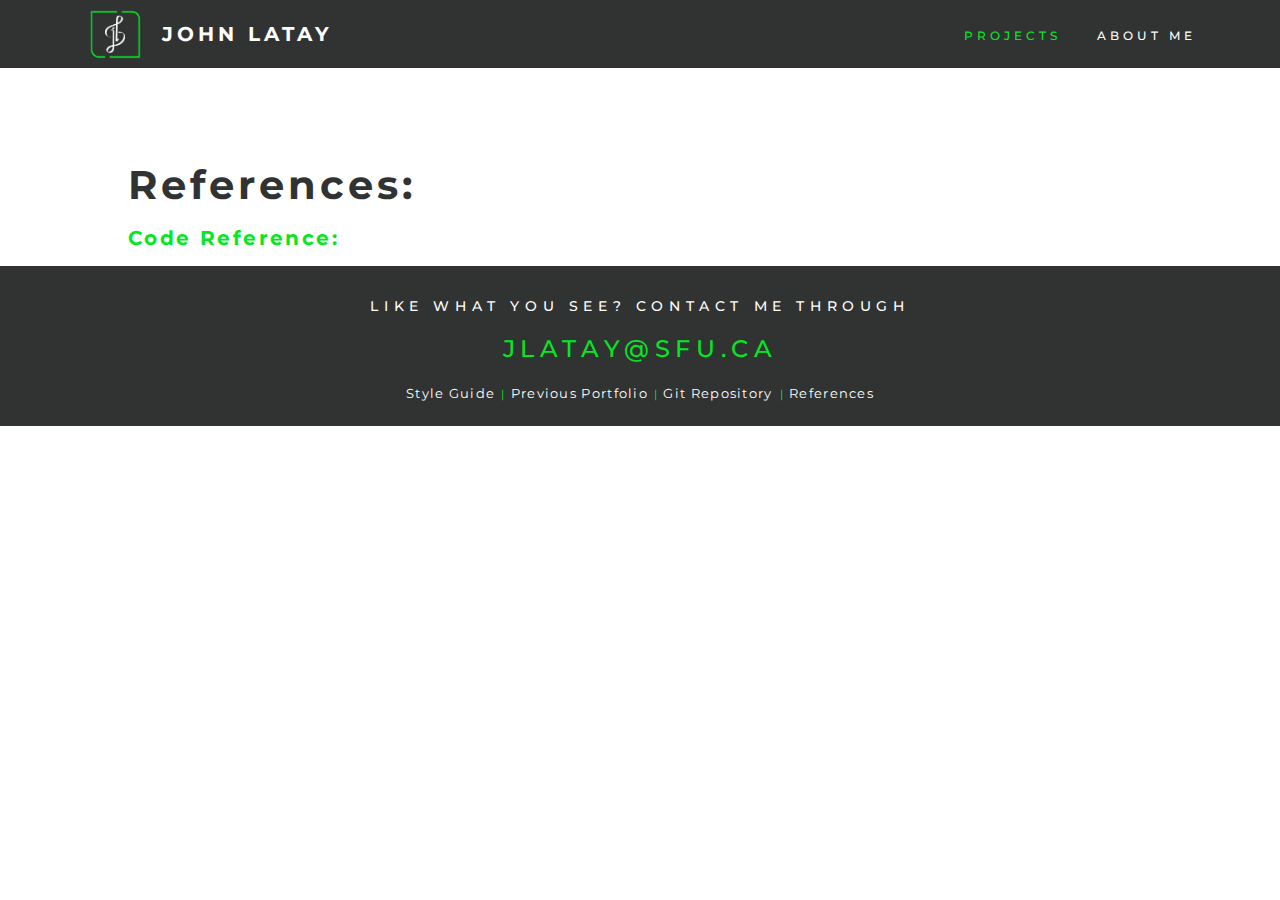
==== pub_html/references.html @ 7539ddc1 "fixed layouts for styleguide, made styling more consistent for index and styleguide pages" ====
<!DOCTYPE HTML>
<html lang="en">
<head>
  <meta charset="utf-8" />
  <meta name="viewport" content="width=device-width, initial-scale=1" />
  <link rel="stylesheet" href="css/normalize.css" type="text/css" />
    <link rel="stylesheet" href="css/flexbox.css" type="text/css" />
  <link rel="stylesheet" href="css/main.css" type="text/css" />
  <link rel="stylesheet" href="css/header.css" type="text/css" />
  <link rel="stylesheet" href="css/footer.css" type="text/css" />
  <link href="https://fonts.googleapis.com/css?family=Montserrat:300,500,500i,800,800i" rel="stylesheet">
  <title>John Latay | References</title>
  <link rel="shortcut icon" type="image/png" href="img/fav-icon.png"/>
</head>

<body>
  <!--HEADER-->
  <div class="header-style container">
  <header class="header-box">
    <nav class="main-navigation container">
      <div class="block logo">
        <div class="navigation-header">
          <a href="index.html">
            <img src="img/jl_logo_rgb.png" alt="John Latay's Logo"/>
          </a>
            <a href="index.html" class="active-header">
                <h2 class="main-header-name">John Latay</h2>
            </a>
        </div>
      </div>
      <div class="block navigation-right">
          <a href="index.html#section-projects" class="active-header">
            <h2 class="main-header-projects-2">Projects</h2>
          </a>
        <a href="index.html#section-about-me" class="active-header">
          <h2 class="main-header-about-me">About Me</h2>
        </a>
      </div>
    </nav>
  </header>
  </div>

  <div class="references-page-container">
    <h1 class="reference-title">References:</h1>
    <h2 class="code-title">
      Code Reference:
    </h2>
    <p>
      
    </p>
  </div>

<!--FOOTER SECTION  -->
<footer class="section-footer">
  <h3 class="section-footer-text">Like What You See? Contact Me Through</h3>
  <h2 class="section-footer-contact">jlatay@sfu.ca</h2>
  <div class="container width-70 footer-container">
    <div class="block" role="menu">
      <nav class="nav-footer">
            <a href="styleguide.html">Style Guide</a><span> | </span>
            <a href="https://www.john-latay.com" target="_blank">Previous Portfolio</a><span> | </span>
            <a href="https://github.com/jlatay/Portfolio_Project_03" target="_blank">Git Repository</a> <span> | </span>
            <a href="references.html">References</a>
      </nav>
    </div>
  </div>
</footer>
</body>

</html>
---- pub_html/css/flexbox.css ----
.container{
  display: -webkit-flex;
  display: -ms-flex;

  display: flex;

  -webkit-flex-wrap: wrap;
  -ms-flex-wrap: wrap;

  flex-wrap: wrap;
}

.container .block{
  box-sizing: border-box;
  flex: 1 1 auto;
}

.block {
  flex-grow: 1;
  flex-basis: 5em;
}

.featured-project {
  justify-content: flex-start;
}

.nav-button{
  text-align: center;
  margin-top: .25rem;
  margin-bottom: 2rem;
}
---- pub_html/css/main.css ----
html, body {
  height: 100%;
  padding: 0rem;
  margin: 0rem;
}

body {
  font-family: 'Montserrat', Verdana, sans-serif;
}

h1 {
  padding: 0rem;
  margin: 0rem;
}

h3 {
  margin-top: 0rem
}

div {
  display: block;
}

center-align {
  text-align: center;
  margin: auto;
}

figure {
  margin: 0 0 2em 0;
  width: 100%;
  text-align: center;
}

img {
  height: auto;
  margin-bottom: 1rem;
}

p {
  color: #ffffff;
  font-weight: 300;
  font-size: 15px;
  letter-spacing: 1px;
  line-height: 1.5rem;
}

.border-bottom {
  margin:-0.5em auto 2em;
  border-bottom: 2.5px solid #616666;
  width: 7rem;
}

.border-bottom-3 {
  margin:-0.5em auto 2em;
  border-bottom: 2.5px solid #04E824;
  width: 7rem;
}

/*Start of Landing Page*/
.landing-page {
  /*For opacity either call opacity: .75 or use rgb(value, value, value, alpha) convert hex into rgb coolors.co*/
  /* background: linear-gradient(to top left, #F4F8EA 0%, #04E824 100%); */
  position: relative;
  height: 100vh;
  /* putting linear gradient on top of image, also image file has to be referenced by going out of folder before going into img folder */
  background: linear-gradient(to top left,
    rgba(4,232,36,0.5),
    rgba(49,51,51,1)),
    url('../img/wireflows_333_latest.gif');
  background-clip: border-box;
  background-size: cover;
}

#section-index {
  color: #ffffff;
  padding-left: 6rem;
}

.index-main-title {
  font-size: 65px; /*font-size: 5vh; use if using flex, align, justify, and text-align*/
  font-weight: 500;
  letter-spacing: .75rem;
  padding-top: 15rem;
  padding-right: 5rem;
  margin: 0;
  text-transform: uppercase;
}

.index-main-title-2 {
  font-size: 65px; /*font-size: 5vh; use if using flex, align, justify, and text-align*/
  font-weight: 500;
  letter-spacing: .75rem;
  text-transform: uppercase;
}

.index-name {
  font-size: 60px;
  font-weight: 500;
  letter-spacing: .55rem;
  padding-right: 5rem;
  margin-bottom: 2rem;
  margin-top: 1.5rem;
  text-transform: uppercase;
}

.index-sub-title {
  font-size: 20px;
  font-weight: 300;
  font-style: italic;
  letter-spacing: .35rem;
  padding-right: 5rem;
  text-transform: uppercase;
}

.index-sub-title-2 {
  font-size: 20px;
  font-weight: 300;
  font-style: italic;
  letter-spacing: .35rem;
  text-transform: uppercase;
}
/*End of Landing Page  */

/*Start of Projects Page*/
.projects-page {
  background: #ffffff;
  position: relative;
}

.projects-section-container {
  width: 85%;
  margin: 0 auto;
}



#section-projects {
color: #04E824;
}

.section-projects-title-featured-work {
  text-align: center;
  font-size: 1rem;
  padding-top: 5rem;
  padding-bottom: .5rem;
  letter-spacing: .55rem;
}

.section-projects-title-about-me {
  text-align: center;
  font-size: 1rem;
  padding-top: 5rem;
  padding-bottom: .5rem;
  letter-spacing: .55rem;
}

/* sample code for style guide */
.section-projects-title-2 {
  font-size: 30px;
  letter-spacing: .55rem;
  text-transform: uppercase;
}

.featured-project {
  width: 45%;
  margin: 1rem 1.5rem;
}

.featured-project a img {
  width: 100%;
  height: auto;
}

.project-image img{
  width: 100%;
  background-color: #ffffff;
  transition: .3s ease-out;
}

.project-image img:hover, .project-image img:focus {
  opacity: .8;
  transition: .3s ease-in;
}

.project-header-title {
  font-size: 15px;
  font-weight: 500i;
  letter-spacing: 1.25px;
  color: #515555;
  text-align: left;
}

.project-header-title-2 {
  font-size: 15px;
  font-weight: 500i;
  letter-spacing: 1.25px;
  color: #515555;
  text-align: left;
}

.image-caption {
  font-size: 15px;
  font-weight: 500;
  letter-spacing: 1px;
  color: #717777;
  text-align: left;
}

.image-caption-2 {
  font-size: 12px;
  font-weight: 500;
  letter-spacing: 1px;
  color: #04E824;
  text-align: left;
  font-style: oblique;
}

.hyperlink {
  text-align: left;
  padding-top: .15rem;
  text-decoration: none;
}

.hyperlink a {
  padding-top: .15rem;
  text-decoration: none;
  color: #04E824;
  transition: .3s ease-out;
}

.hyperlink a:hover, .hyperlink a:focus{
  color: #313333;
  transition: .3s ease-in;
  font-weight: 800;
}

.nav-button a{
  font-size: 15px;
  text-transform: uppercase;
  letter-spacing: 1px;
  color: #04E824;
  background-color: #ffffff;
  border-style: solid;
  border-color: #04E824;
  padding: 0.5rem 1rem;
  margin: 0 auto;
  text-decoration: none;
  transition: 0.3s ease-in;
  text-align: center;
  border-radius: 10px;
}

.nav-button a:hover, .nav-button a:focus {
  color: white;
  background-color: #04E824;
  text-align: center;
  border-radius: 10px;
  transition: .3s ease-out;

}
/*End of Projects Page*/

/*Start of About Me Page*/
.about-me-section-container {
  width: 100%;
  margin: 0 auto;
  background: #313333;
}

.about-me-page {
  position: relative;
}

.about-me-container {
  width: 90%;
  margin: 0 auto;
  padding-bottom: 2rem;
}

#section-about-me {
color: #ffffff;
}

.about-me {
  max-width: 40%;
  margin: 1rem 1.5rem;
  position: relative;
}

.about-me-text-block{
  max-width: 40%;
  margin: 0 auto;
}
/*width and height better as % scales at same rate?*/
.image-border-box {
  border: 4px solid #04E824;
  align-self: flex-end;
  position: relative;
  width: 70%;
  height: 70%;
  left: 40%;
}

/*define size of image container*/
#image-of-me {
  position: relative;
  right: 10%;
  top: 10%;
}

/*define width of image*/
#image-of-me img {
 width:100%;
}

.about-me-headers {
  font-weight: 500;
  font-size: 15px;
  letter-spacing: 2px;
  color: #ffffff;
  text-transform: uppercase;
}

.coloured-headers {
  color: #04E824;
}

.button-view-resume {
  margin-top: 1.75rem;
  margin-bottom: 2rem;
  margin-right: auto;
}

.button-view-resume a{
  font-size: 12px;
  letter-spacing: 1px;
  color: #04E824;
  background-color: #313333;
  border-style: solid;
  border-color: #04E824;
  padding: 0.5rem 1rem;
  text-decoration: none;
  transition: 0.5s ease-out;
  text-align: center;
  border-radius: 10px;
}

.button-view-resume a:hover, .button-view-resume a:focus {
  color: white;
  background-color: #04E824;
  text-align: center;
  border-radius: 10px;
  transition: .3s ease-in;
}

.button-download-2 {
  font-size: 15px;
  letter-spacing: 1px;
  color: #04E824;
  background-color: #ffffff;
  border-style: solid;
  border-color: #04E824;
  padding: 0.5rem 1rem;
  text-decoration: none;
  transition: 0.5s ease-out;
  text-align: center;
  border-radius: 10px;
}

.button-download-2:hover, .button-download-2:focus {
  color: white;
  background-color: #04E824;
  text-align: center;
  border-radius: 10px;
  transition: 0.3s ease-in;
}
/*End of About Me Page*/

/*Start of Projects Styling*/
.projects-page-container {
  width: 80%;
  margin: 0 auto;
}

.project-content-page {
  background: #ffffff;
  position: relative;
}

.single-project-title {
  font-size: 30px;
  font-weight: 500;
  color: #313333;
  letter-spacing: 1px;
  margin-left: 3rem;
  text-transform: uppercase;
}

.sentile-container {
  width: 80%;
  margin: 0 auto;
}

.sentile-page {
  background: #ffffff;
  position: relative;
}

.sentile-title {
  font-size: 30px;
  font-weight: 500;
  color: #313333;
  letter-spacing: 1px;
}

.back-to-projects-hyperlink {
  text-align: left;
  text-decoration: none;
  margin-top: 3rem;
  margin-bottom: 3rem;
  padding-top: 3rem;
}

.back-to-projects-hyperlink a {
  padding-top: .15rem;
  padding-bottom: .15rem;
  text-decoration: none;
  color: #313333;
}

.back-to-projects-hyperlink a:hover, .back-to-projects-hyperlink a:focus {
  font-weight: 800;
  color: #04E824;
  transition: .3s ease-in;
}

.back-to-projects-hyperlink-2 {
  text-align: left;
  text-decoration: none;
  margin-top: 1rem;
  margin-bottom: 3rem;
  padding-top: 1rem;
}

.back-to-projects-hyperlink-2 a {
  padding-top: .15rem;
  padding-bottom: .15rem;
  text-decoration: none;
  color: #313333;
}

.back-to-projects-hyperlink-2 a:hover, .back-to-projects-hyperlink-2 a:focus {
  font-weight: 800;
  color: #04E824;
  transition: .3s ease-in;
}

.projects-paragraph {
  color: #414444;
  font-weight: 300;
  font-size: 14px;
  letter-spacing: 1px;
  line-height: 1.25rem;
  padding-bottom: 1rem;
}

.description-headers {
  font-weight: 500;
  font-size: 15px;
  letter-spacing: 1px;
  color: #717777;
}

.project-subheaders {
  font-size: 20px;
  font-weight: 500i;
  color: #313333;
  text-transform: uppercase;
  letter-spacing: 1px;
  margin-top: 1rem;
  padding-bottom: 1rem;
}

.project-paragraph-captions {
  font-size: 17px;
  font-weight: 500;
  color: #313333;
  text-transform: uppercase;
  letter-spacing: 1px;
}

.style-guide-section-container {
  width: 90%;
  margin: 0 auto;
}

.style-guide-page {
  background: #ffffff;
  position: relative;
  /* height: 100vh; */
}

#section-style-guide {
color: #04E824;
}

.first-look-block {
  max-width: 60%;
  min-width: 17rem;
  margin-left: 3rem;
}

.first-look-block img {
  width: 100%;
}

.project-summary-block {
  max-width: 25%;
  min-width: 15rem;
  margin-left: 3rem;
}

.project-content-block {
  max-width: 60%;
  margin-left: 3rem;
}

.project-content-images-block img {
  width: 100%;
}

.project-content-images-block-2 img {
  max-width: 20%;
  max-height: 40%;
  margin-right: 1rem;
}

@media (max-width:1094px) {

  .about-me-container{
    display: block;
  }

  .about-me-text-block{
    max-width: 85%;
  }

  .contact-info-block {
    width: 55%;
    margin: 0 auto;
    text-align: center;
  }

  .project-content-block {
    max-width: 70%;
    margin-left: 3rem;
  }

  .about-me {
    max-width: 75%;
    margin-left:auto;
    margin-right:auto;
    margin: 2rem 1.5rem;
    position: relative;
  }

  .about-me-headers{
    margin-top: 20px;
  }

  /*width and height better as % scales at same rate?*/
  .image-border-box {
    border: 4px solid #04E824;
    width: 75%;
    height: 25%;
    left: 20%;
    margin-bottom: 4rem;
    margin-top: 4rem;
  }

  /*define size of image container*/
  #image-of-me {
    right: 10%;
    top: 1.5rem;
  }
}

/*References Starts Here*/
.references-page-container {
  width: 80%;
  margin: 0 auto;
}

.reference-title {
  padding-top: 10rem;
  font-size: 2.5rem;
  letter-spacing: .25rem;
  color: #313333;
}

.code-title {
  font-size: 1.25rem;
  letter-spacing: .15rem;
  color: #04E824;
}

@media (max-width:705px) {
  .project-content-images-block img {
    width: 100%;
  }

  .project-content-images-block-2 img {
    max-width: 30%;
    max-height: 50%;
    margin-right: 1rem;
  }
}

@media (max-width:625px) {
  .index-main-title {
    font-size: 45px; /*font-size: 5vh; use if using flex, align, justify, and text-align*/
  }

  .index-name {
    font-size: 40px;
  }

  .index-sub-title {
    font-size: 15px;
  }
  .back-to-projects-hyperlink  {
    padding-top: 4rem;
  }

  .index-main-title, .index-name, .index-sub-title {
  padding-right: 0;
  margin-right: 0;
  text-align: center;
  }

  #section-index {
    padding-left: 0;
    padding-right: 0;
    text-align: center;
  }
}


@media (max-width:540px) {
  .button-view-resume a{
    font-size: 10px;
  }

  .about-me-headers {
    margin: 1.25rem auto;
    font-size:.75rem;
    letter-spacing: 1px;
  }

  .about-me-text-block {
    margin-right: 2.15rem;
  }

  .back-to-projects-hyperlink  {
    padding-top: 8rem;
  }

  .section-projects-title-featured-work {
    padding-top: 10rem;
  }

  .section-projects-title-about-me {
    padding-top: 10rem;
  }
}

@media (max-width:505px) {
  .back-to-projects-hyperlink  {
    padding-top: 8rem;
  }
}

@media (max-height: 600px) {
  .index-main-title{
    padding-top: 8rem;
  }
}

@media (max-width:480px) {
  .about-me-headers{
    font-size:.65rem;
    letter-spacing: 1px;
  }
  .projects-page-container {
  width: 95%;
  margin: 0 auto;
  padding: 0 auto;
  }
}

@media (max-width: 470px) {
  .back-to-projects-hyperlink  {
    padding-top: 8rem;
  }
}

  @media (max-width:430px) {
    .index-main-title {
      font-size: 35px; /*font-size: 5vh; use if using flex, align, justify, and text-align*/
    }

    .index-name {
      font-size: 25px;
    }

    .index-sub-title {
      font-size: 12px;
    }
  }

  @media (max-width:425px) {
    .button-view-resume a{
      font-size: 9px;
    }

    .about-me-headers {
      margin: 1rem auto;
    }

    .about-me-text-block {
      margin-right: 2rem;
    }

    #section-index {
      padding-top: 4rem;
    }

    .index-main-title {
      padding-top: 10rem;
    }

  }

  @media (max-width:380px) {
    .button-view-resume a{
      font-size: 8px;
    }

    .index-main-title {
      padding-top: 8rem;
    }

    #section-index {
      padding-top: 8rem;
    }
  }


  @media (max-width:320px) {
    #section-index {
      padding-top: 4rem;
    }
  }


  @media (min-height: 320px) {
    .index-main-title {
      font-size: 1.75rem;
    }
    .index-name {
      font-size: 1.75rem;
    }
    .index-sub-title {
      font-size: 1.25rem;
    }
  }

  @media (min-height: 400px) {
    .index-main-title {
      font-size: 3.25rem;
    }
    .index-name {
      font-size: 3.25rem;
    }
    .index-sub-title {
      font-size: 1rem;
    }
  }

  /*For monitors 24 inches 1920 x 1080 display*/
  @media (min-height:900px) {
    .index-main-title {
      font-size: 5rem; /*font-size: 5vh; use if using flex, align, justify, and text-align*/
    }

    .index-name {
      font-size: 5rem;
    }

    .index-sub-title {
      font-size: 2rem;
    }

    #section-index {
      padding-top: 6rem;
    }
  }
---- pub_html/css/header.css ----
header {
  width: 100%;
  background: #313333;
  padding: .25rem;
}

a {
  text-decoration: none;
}

.header-style {
  position: fixed;
  top: 0;
  z-index: 100000;
  overflow: hidden;
  width: 100%;
}

.header-style-2 {
  top: 0;
  z-index: 100000;
  overflow: hidden;
  width: 100%;
}

.header-box {
  /* overflow: hidden;
  position: sticky;
  top: 0; */
}

.main-navigation {
  width: 100%;
}

.logo {
  width: auto;
}

.navigation-header {
  height: 60px;
}

.navigation-header img {
  height: 100%;
  padding-left: 5rem;
  margin: auto 0;
  vertical-align: middle;
}

/*Header for name*/
.main-header-name {
  display:inline-block;
  color: #ffffff;
  font-size: 20px;
  text-transform: uppercase;
  letter-spacing: .25rem;
  padding-left: .75rem;
  margin: auto 0;
  vertical-align: middle;
}


/* right nav block */
.navigation-right{
  /* align-self is the vertical alignment */
  display: block;
  align-self: center;
  text-align: right;
  justify-content: flex-end;
  margin: 0 auto;
}

/*Header for projects and about me*/
.main-header-projects {
  display:inline-block;
  color: #ffffff;
  font-size: 12px;
  font-weight: 500;
  text-transform: uppercase;
  letter-spacing: .25rem;
  padding-right: 2rem;
  margin: auto 0;
  vertical-align: middle;
  text-align: left;
}

.main-header-projects-2 {
  display:inline-block;
  color: #04E824;
  font-size: 12px;
  font-weight: 500;
  text-transform: uppercase;
  letter-spacing: .25rem;
  padding-right: 2rem;
  margin: auto 0;
  vertical-align: middle;
  text-align: left;
}

.main-header-about-me {
  display:inline-block;
  color: #ffffff;
  font-size: 12px;
  font-weight: 500;
  text-transform: uppercase;
  letter-spacing: .25rem;
  padding-right: 5rem;
  margin: auto 0;
  vertical-align: middle;
  text-align: left;
}

.active-header h2:hover, .active-header h2:focus {
  transition: .3s;
  color: #04E824;
}

@media(max-width:700px) {
  .main-header-projects {
    text-align: center;
    padding-right: 2rem;
    padding-left: 2rem;
    margin-top: .5rem;
    margin-bottom: .5rem;
    display: block
  }

  .main-header-projects-2 {
    text-align: center;
    padding-right: 2rem;
    padding-left: 2rem;
    margin-top: .5rem;
    margin-bottom: .5rem;
    display: block
  }

  .main-header-about-me {
    text-align: center;
    padding-right: 2rem;
    padding-left: 2rem;
    display: block;
    margin-bottom: 1rem;
  }
}

@media (max-width:505px) {

  .main-header-projects {
    margin-top: 1rem;
    margin-bottom: 1rem;
  }

  .main-header-projects-2 {
    margin-top: 1rem;
    margin-bottom: 1rem;
  }

  .main-header-about-me {
    margin-bottom: 1rem;
  }
}

@media (max-width:450px) {

  .main-header-projects-2 {
    margin-top: 1.75rem;
    margin-bottom: 1rem;
  }

  .navigation-header {
    height: 40px;
  }

}

@media (max-width:400px) {
  .main-header-name {
    text-align:center;
    font-size: 1.25rem;
    margin: 1rem auto;
  }

  .main-header-projects {
    margin-top: 1.5rem;
    margin-bottom: 1rem;
  }

  .main-header-projects-2 {
    margin-top: 1.5rem;
    margin-bottom: 1rem;
  }
}

@media (max-width:380px) {
  .navigation-header img {
    height: 100%;
    padding-left: 4rem;
    margin: auto 0;
    vertical-align: middle;
  }

  .navigation-header {
    height: 35px;
  }

  .main-header-projects {
    margin-top: 2rem;
    margin-bottom: 1rem;
  }

  .main-header-projects-2 {
    margin-top: 2rem;
    margin-bottom: 1rem;
  }
}
---- pub_html/css/footer.css ----
.section-footer:before {
  content: ".";
   display: block;
   clear: both;
   visibility: hidden;
   height: 0;
}

.section-footer {
  margin-bottom: 0rem;
  padding-bottom: 1.5rem;
  padding-top: 1rem;
  background-color: #313333;
}

.sticky-footer{
  position: absolute;
  bottom: 0;
  width: 100%;
}

.footer-container{
  margin: 0 auto;
  text-align: center;
}

.nav-footer a {
  color: #ffffff;
  font-size: 0.80rem;
  text-decoration: none;
  font-weight: 400;
  letter-spacing: 1.3px;
  margin-left: 0.2rem;
  margin-right: 0.2rem;
}

.nav-footer a:hover, .nav-footer a:focus {
  color: #04E824;
  transition: .3s ease-out;
}

.nav-footer span {
  color: #04E824;
  font-size: 0.7rem;
}

.nav-footer span:hover .nav-footer span:focus {
  color: #ffffff;
}

.section-footer-text {
  color: #ffffff;
  text-align: center;
  font-weight: 500;
  font-size: .85rem;
  text-transform: uppercase;
  letter-spacing: .35rem;
  padding-top: 1rem;
}

.section-footer-contact {
  color: #04E824;
  text-align: center;
  font-weight: 500;
  font-size: 1.5rem;
  text-transform: uppercase;
  letter-spacing: .35rem;
}

@media (max-width:500px)  {
  .nav-footer a {
    font-size: 0.75rem;
  }

  .nav-footer span {
    font-size: 0.55rem;
  }
}

@media (max-width:460px)  {
  .section-footer-text {
    font-size: .6rem;
  }

  .section-footer-contact {
    font-size: .9rem;
  }

  .nav-footer a {
    font-size: 0.6rem;
  }
}

@media (max-width: 420px) {
  .nav-footer a {
    font-size: 0.5rem;
  }

  .nav-footer span {
    font-size: 0.5rem;
  }
}
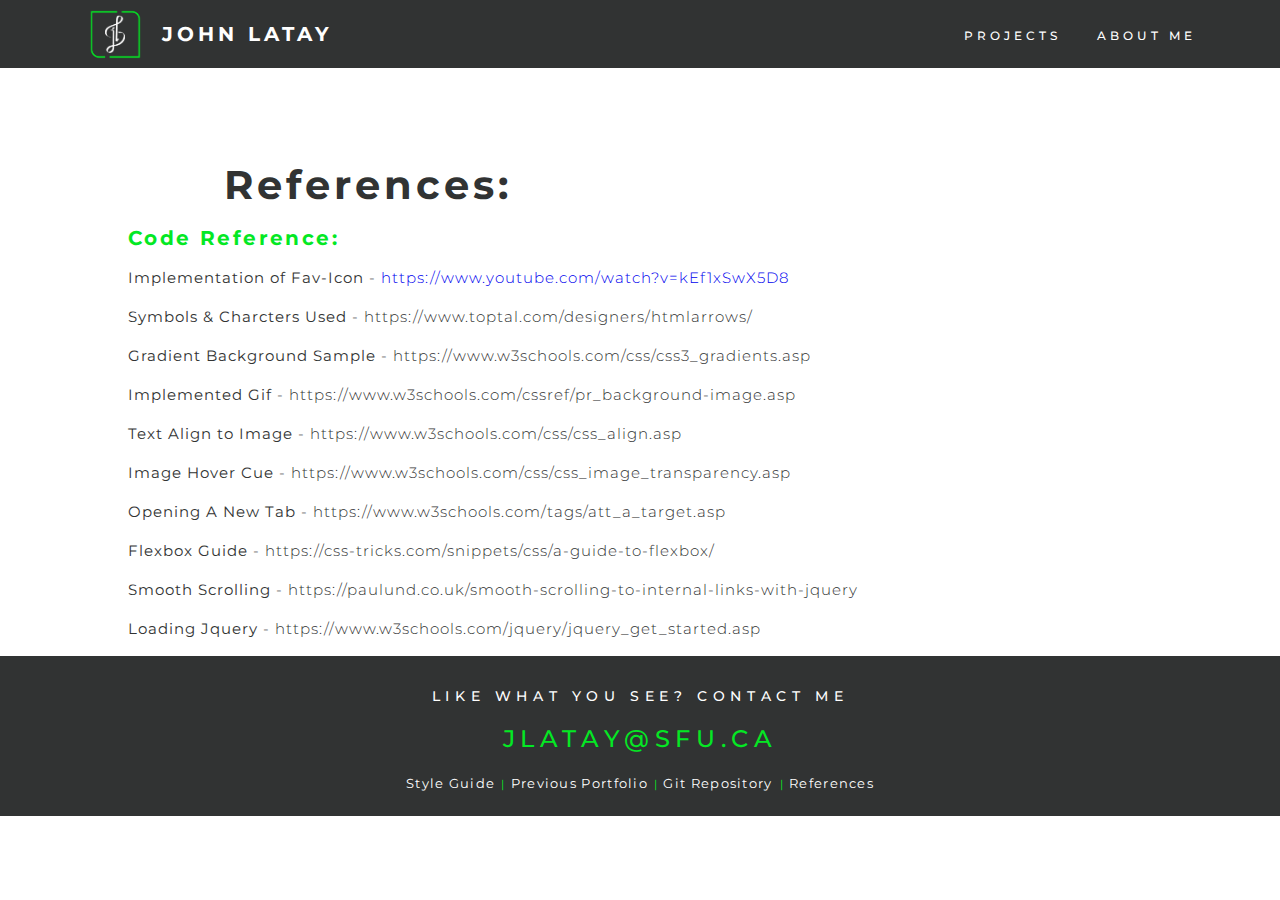
==== commit 1dc14924: "debugged alot of code, fixed a few more things for layouts, started on references, but footer for st" ====
--- a/pub_html/references.html
+++ b/pub_html/references.html
@@ -4,7 +4,7 @@
   <meta charset="utf-8" />
   <meta name="viewport" content="width=device-width, initial-scale=1" />
   <link rel="stylesheet" href="css/normalize.css" type="text/css" />
-    <link rel="stylesheet" href="css/flexbox.css" type="text/css" />
+  <link rel="stylesheet" href="css/flexbox.css" type="text/css" />
   <link rel="stylesheet" href="css/main.css" type="text/css" />
   <link rel="stylesheet" href="css/header.css" type="text/css" />
   <link rel="stylesheet" href="css/footer.css" type="text/css" />
@@ -14,14 +14,14 @@
 </head>
 
 <body>
-  <!--HEADER-->
+  <!--HEADER -->
   <div class="header-style container">
   <header class="header-box">
     <nav class="main-navigation container">
       <div class="block logo">
         <div class="navigation-header">
           <a href="index.html">
-            <img src="img/jl_logo_rgb.png" alt="John Latay's Logo"/>
+            <img src="img/jl_logo_rgb.png" alt="John Latay's Logo" class="logo-position"/>
           </a>
             <a href="index.html" class="active-header">
                 <h2 class="main-header-name">John Latay</h2>
@@ -29,9 +29,9 @@
         </div>
       </div>
       <div class="block navigation-right">
-          <a href="index.html#section-projects" class="active-header">
-            <h2 class="main-header-projects-2">Projects</h2>
-          </a>
+        <a href="index.html#section-projects" class="active-header">
+          <h2 class="main-header-projects">Projects</h2>
+        </a>
         <a href="index.html#section-about-me" class="active-header">
           <h2 class="main-header-about-me">About Me</h2>
         </a>
@@ -40,31 +40,63 @@
   </header>
   </div>
 
-  <div class="references-page-container">
-    <h1 class="reference-title">References:</h1>
-    <h2 class="code-title">
-      Code Reference:
-    </h2>
-    <p>
-      
-    </p>
-  </div>
+<!--References Page-->
+  <section class="references-page-container">
+    <div class="section-references">
+      <h1 class="reference-title">References:</h1>
+    </div>
+      <h2 class="code-title">
+        Code Reference:
+      </h2>
+      <p class="references-content">
+        <strong>Implementation of Fav-Icon</strong> - <a href="https://www.youtube.com/watch?v=kEf1xSwX5D8" target="_blank"> https://www.youtube.com/watch?v=kEf1xSwX5D8 </a>
+      </p>
+      <p class="references-content">
+        <strong>Symbols & Charcters Used</strong> - https://www.toptal.com/designers/htmlarrows/
+      </p>
+      <p class="references-content">
+        <strong>Gradient Background Sample</strong> - https://www.w3schools.com/css/css3_gradients.asp
+      </p>
+      <p class="references-content">
+        <strong>Implemented Gif</strong> - https://www.w3schools.com/cssref/pr_background-image.asp
+      </p>
+      <p class="references-content">
+        <strong>Text Align to Image</strong> - https://www.w3schools.com/css/css_align.asp
+      </p>
+      <p class="references-content">
+        <strong>Image Hover Cue</strong> - https://www.w3schools.com/css/css_image_transparency.asp
+      </p>
+      <p class="references-content">
+        <strong>Opening A New Tab</strong> - https://www.w3schools.com/tags/att_a_target.asp
+      </p>
+      <p class="references-content">
+        <strong>Flexbox Guide</strong> - https://css-tricks.com/snippets/css/a-guide-to-flexbox/
+      </p>
+      <p class="references-content">
+        <strong>Smooth Scrolling</strong> - https://paulund.co.uk/smooth-scrolling-to-internal-links-with-jquery
+      </p>
+      <p class="references-content">
+        <strong>Loading Jquery</strong> - https://www.w3schools.com/jquery/jquery_get_started.asp
+      </p>
+  </section>
 
-<!--FOOTER SECTION  -->
-<footer class="section-footer">
-  <h3 class="section-footer-text">Like What You See? Contact Me Through</h3>
-  <h2 class="section-footer-contact">jlatay@sfu.ca</h2>
-  <div class="container width-70 footer-container">
-    <div class="block" role="menu">
-      <nav class="nav-footer">
-            <a href="styleguide.html">Style Guide</a><span> | </span>
-            <a href="https://www.john-latay.com" target="_blank">Previous Portfolio</a><span> | </span>
-            <a href="https://github.com/jlatay/Portfolio_Project_03" target="_blank">Git Repository</a> <span> | </span>
-            <a href="references.html">References</a>
-      </nav>
+
+
+  <!--FOOTER SECTION  -->
+  <footer class="section-footer">
+    <h3 class="section-footer-text">Like What You See? Contact Me</h3>
+    <h2 class="section-footer-contact">jlatay@sfu.ca</h2>
+    <div class="container footer-container">
+      <div class="block" role="menu">
+        <nav class="nav-footer">
+              <a href="styleguide.html">Style Guide</a><span> | </span>
+              <a href="https://www.john-latay.com" target="_blank">Previous Portfolio</a><span> | </span>
+              <a href="https://github.com/jlatay/Portfolio_Project_03" target="_blank">Git Repository</a> <span> | </span>
+              <a href="references.html">References</a>
+        </nav>
+      </div>
     </div>
-  </div>
-</footer>
+  </footer>
 </body>
 
 </html>
--- a/pub_html/css/main.css
+++ b/pub_html/css/main.css
@@ -133,8 +133,6 @@
   margin: 0 auto;
 }
 
-
-
 #section-projects {
 color: #04E824;
 }
@@ -185,7 +183,7 @@
 
 .project-header-title {
   font-size: 15px;
-  font-weight: 500i;
+  font-weight: bold;
   letter-spacing: 1.25px;
   color: #515555;
   text-align: left;
@@ -193,7 +191,7 @@
 
 .project-header-title-2 {
   font-size: 15px;
-  font-weight: 500i;
+  font-weight: bold;;
   letter-spacing: 1.25px;
   color: #515555;
   text-align: left;
@@ -211,7 +209,7 @@
   font-size: 12px;
   font-weight: 500;
   letter-spacing: 1px;
-  color: #04E824;
+  color: #717777;
   text-align: left;
   font-style: oblique;
 }
@@ -257,7 +255,6 @@
   text-align: center;
   border-radius: 10px;
   transition: .3s ease-out;
-
 }
 /*End of Projects Page*/
 
@@ -326,6 +323,10 @@
   color: #04E824;
 }
 
+.coloured-headers-2 {
+  color: #515555;
+}
+
 .button-view-resume {
   margin-top: 1.75rem;
   margin-bottom: 2rem;
@@ -390,9 +391,9 @@
 
 .single-project-title {
   font-size: 30px;
-  font-weight: 500;
-  color: #313333;
-  letter-spacing: 1px;
+  font-weight: bold;
+  color: #313333;
+  letter-spacing: .15rem;
   margin-left: 3rem;
   text-transform: uppercase;
 }
@@ -460,8 +461,8 @@
   color: #414444;
   font-weight: 300;
   font-size: 14px;
-  letter-spacing: 1px;
-  line-height: 1.25rem;
+  letter-spacing: .75px;
+  line-height: 1.5rem;
   padding-bottom: 1rem;
 }
 
@@ -474,7 +475,7 @@
 
 .project-subheaders {
   font-size: 20px;
-  font-weight: 500i;
+  font-weight: bold;
   color: #313333;
   text-transform: uppercase;
   letter-spacing: 1px;
@@ -498,7 +499,6 @@
 .style-guide-page {
   background: #ffffff;
   position: relative;
-  /* height: 100vh; */
 }
 
 #section-style-guide {
@@ -535,6 +535,38 @@
   max-height: 40%;
   margin-right: 1rem;
 }
+
+
+/*References Starts Here*/
+
+.references-page-container {
+  width: 80%;
+  margin: 0 auto;
+}
+
+.section-references {
+  color: #313333;
+  padding-left: 6rem;
+}
+
+.reference-title {
+  padding-top: 10rem;
+  font-size: 2.5rem;
+  letter-spacing: .25rem;
+  color: #313333;
+}
+
+.code-title {
+  font-size: 1.25rem;
+  letter-spacing: .15rem;
+  color: #04E824;
+}
+
+.references-content {
+  color: #313333;
+}
+
+
 
 @media (max-width:1094px) {
 
@@ -586,24 +618,6 @@
   }
 }
 
-/*References Starts Here*/
-.references-page-container {
-  width: 80%;
-  margin: 0 auto;
-}
-
-.reference-title {
-  padding-top: 10rem;
-  font-size: 2.5rem;
-  letter-spacing: .25rem;
-  color: #313333;
-}
-
-.code-title {
-  font-size: 1.25rem;
-  letter-spacing: .15rem;
-  color: #04E824;
-}
 
 @media (max-width:705px) {
   .project-content-images-block img {
@@ -693,15 +707,18 @@
     letter-spacing: 1px;
   }
   .projects-page-container {
-  width: 95%;
-  margin: 0 auto;
-  padding: 0 auto;
+  width: 100%;
+  margin: 0 auto;
   }
 }
 
 @media (max-width: 470px) {
   .back-to-projects-hyperlink  {
     padding-top: 8rem;
+    padding-left: 1.75rem;
+  }
+  .back-to-projects-hyperlink-2  {
+    padding-left: 1.75rem;
   }
 }
 
@@ -740,9 +757,18 @@
       padding-top: 10rem;
     }
 
+    .single-project-title {
+      font-size: 1.5rem;
+    }
+
   }
 
   @media (max-width:380px) {
+    .about-me-headers {
+      font-size: .55rem;
+      letter-spacing: .8px;
+    }
+
     .button-view-resume a{
       font-size: 8px;
     }
--- a/pub_html/css/footer.css
+++ b/pub_html/css/footer.css
@@ -1,3 +1,8 @@
+footer {
+  width: 100%;
+  padding: 0rem;
+  margin: 0rem;
+}
 
 .section-footer:before {
   content: ".";
@@ -12,6 +17,7 @@
   padding-bottom: 1.5rem;
   padding-top: 1rem;
   background-color: #313333;
+  width: 100%;
 }
 
 .sticky-footer{
@@ -23,6 +29,7 @@
 .footer-container{
   margin: 0 auto;
   text-align: center;
+  width: 100%
 }
 
 .nav-footer a {
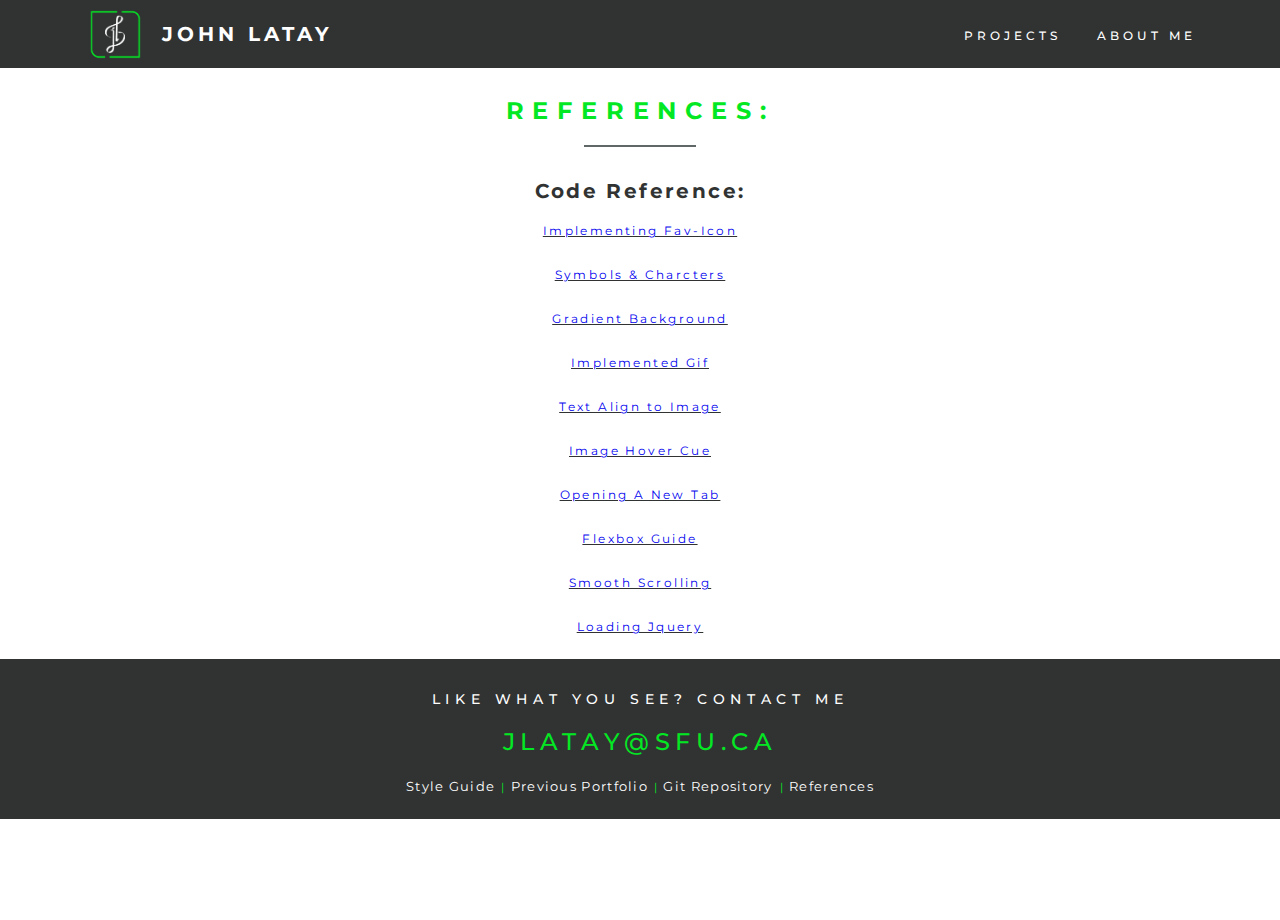
==== commit ba5727b9: "fixed header and footer, as well as add in most if not all references, and changed a few things on t" ====
--- a/pub_html/references.html
+++ b/pub_html/references.html
@@ -4,12 +4,12 @@
   <meta charset="utf-8" />
   <meta name="viewport" content="width=device-width, initial-scale=1" />
   <link rel="stylesheet" href="css/normalize.css" type="text/css" />
-  <link rel="stylesheet" href="css/flexbox.css" type="text/css" />
+    <link rel="stylesheet" href="css/flexbox.css" type="text/css" />
   <link rel="stylesheet" href="css/main.css" type="text/css" />
   <link rel="stylesheet" href="css/header.css" type="text/css" />
   <link rel="stylesheet" href="css/footer.css" type="text/css" />
   <link href="https://fonts.googleapis.com/css?family=Montserrat:300,500,500i,800,800i" rel="stylesheet">
-  <title>John Latay | References</title>
+  <title>John Latay | Projects</title>
   <link rel="shortcut icon" type="image/png" href="img/fav-icon.png"/>
 </head>
 
@@ -41,46 +41,44 @@
   </div>
 
 <!--References Page-->
-  <section class="references-page-container">
-    <div class="section-references">
-      <h1 class="reference-title">References:</h1>
+
+    <div class="cente-align">
+      <h2 class="reference-title" id="section-references">References:</h2>
+      <div class="border-bottom"></div>
     </div>
       <h2 class="code-title">
         Code Reference:
       </h2>
       <p class="references-content">
-        <strong>Implementation of Fav-Icon</strong> - <a href="https://www.youtube.com/watch?v=kEf1xSwX5D8" target="_blank"> https://www.youtube.com/watch?v=kEf1xSwX5D8 </a>
+         <a href="https://www.youtube.com/watch?v=kEf1xSwX5D8" target="_blank">   <strong>Implementing Fav-Icon</strong> </a>
       </p>
       <p class="references-content">
-        <strong>Symbols & Charcters Used</strong> - https://www.toptal.com/designers/htmlarrows/
+         <a href="https://www.toptal.com/designers/htmlarrows/" target="_blank"><strong>Symbols & Charcters</strong></a>
       </p>
       <p class="references-content">
-        <strong>Gradient Background Sample</strong> - https://www.w3schools.com/css/css3_gradients.asp
+        <a href="https://www.w3schools.com/css/css3_gradients.asp" target="_blank"><strong>Gradient Background</strong></a>
       </p>
       <p class="references-content">
-        <strong>Implemented Gif</strong> - https://www.w3schools.com/cssref/pr_background-image.asp
+        <a href="https://www.w3schools.com/cssref/pr_background-image.asp" target="_blank"><strong>Implemented Gif</strong></a>
       </p>
       <p class="references-content">
-        <strong>Text Align to Image</strong> - https://www.w3schools.com/css/css_align.asp
+        <a href="https://www.w3schools.com/css/css_align.asp" target="_blank"><strong>Text Align to Image</strong></a>
       </p>
       <p class="references-content">
-        <strong>Image Hover Cue</strong> - https://www.w3schools.com/css/css_image_transparency.asp
+        <a href="https://www.w3schools.com/css/css_image_transparency.asp"><strong>Image Hover Cue</strong></a>
       </p>
       <p class="references-content">
-        <strong>Opening A New Tab</strong> - https://www.w3schools.com/tags/att_a_target.asp
+        <a href="https://www.w3schools.com/tags/att_a_target.asp" target="_blank"><strong>Opening A New Tab</strong></a>
       </p>
       <p class="references-content">
-        <strong>Flexbox Guide</strong> - https://css-tricks.com/snippets/css/a-guide-to-flexbox/
+        <a href="https://css-tricks.com/snippets/css/a-guide-to-flexbox/" target="_blank"><strong>Flexbox Guide</strong></a>
       </p>
       <p class="references-content">
-        <strong>Smooth Scrolling</strong> - https://paulund.co.uk/smooth-scrolling-to-internal-links-with-jquery
+        <a href="https://paulund.co.uk/smooth-scrolling-to-internal-links-with-jquery" target="_blank"><strong>Smooth Scrolling</strong></a>
       </p>
       <p class="references-content">
-        <strong>Loading Jquery</strong> - https://www.w3schools.com/jquery/jquery_get_started.asp
+        <a href="https://www.w3schools.com/jquery/jquery_get_started.asp" target="_blank"><strong>Loading Jquery</strong></a>
       </p>
-  </section>
-
-
 
   <!--FOOTER SECTION  -->
   <footer class="section-footer">
--- a/pub_html/css/main.css
+++ b/pub_html/css/main.css
@@ -544,29 +544,40 @@
   margin: 0 auto;
 }
 
-.section-references {
-  color: #313333;
-  padding-left: 6rem;
-}
-
 .reference-title {
-  padding-top: 10rem;
-  font-size: 2.5rem;
-  letter-spacing: .25rem;
-  color: #313333;
+  text-align: center;
+  font-size: 1.5rem;
+  padding-top: 4.75rem;
+  padding-bottom: .5rem;
+  letter-spacing: .55rem;
+  text-transform: uppercase;
+  border: none;
+}
+
+#section-references {
+color: #04E824;
 }
 
 .code-title {
   font-size: 1.25rem;
   letter-spacing: .15rem;
-  color: #04E824;
+  color: #313333;
+  text-align: center;
 }
 
 .references-content {
+  font-size: .75rem;
   color: #313333;
-}
-
-
+  text-align: center;
+  letter-spacing: .15rem;
+  text-decoration:underline;
+  padding-bottom: .5rem;
+}
+
+.references-content :hover, .references-content :focus {
+  transition: ease-in .3s;
+  color: #04E824
+}
 
 @media (max-width:1094px) {
 
@@ -693,6 +704,9 @@
   .back-to-projects-hyperlink  {
     padding-top: 8rem;
   }
+  .reference-title {
+    padding-top: 10rem;
+  }
 }
 
 @media (max-height: 600px) {
@@ -760,7 +774,6 @@
     .single-project-title {
       font-size: 1.5rem;
     }
-
   }
 
   @media (max-width:380px) {
@@ -780,6 +793,14 @@
     #section-index {
       padding-top: 8rem;
     }
+
+    .reference-title {
+      font-size: 1.15rem;
+    }
+
+    .code-title {
+      font-size: 1rem;
+    }
   }
 
 
--- a/pub_html/css/header.css
+++ b/pub_html/css/header.css
@@ -195,13 +195,14 @@
 @media (max-width:380px) {
   .navigation-header img {
     height: 100%;
-    padding-left: 4rem;
+    padding-left: 0;
     margin: auto 0;
     vertical-align: middle;
   }
 
   .navigation-header {
     height: 35px;
+    text-align: center;
   }
 
   .main-header-projects {
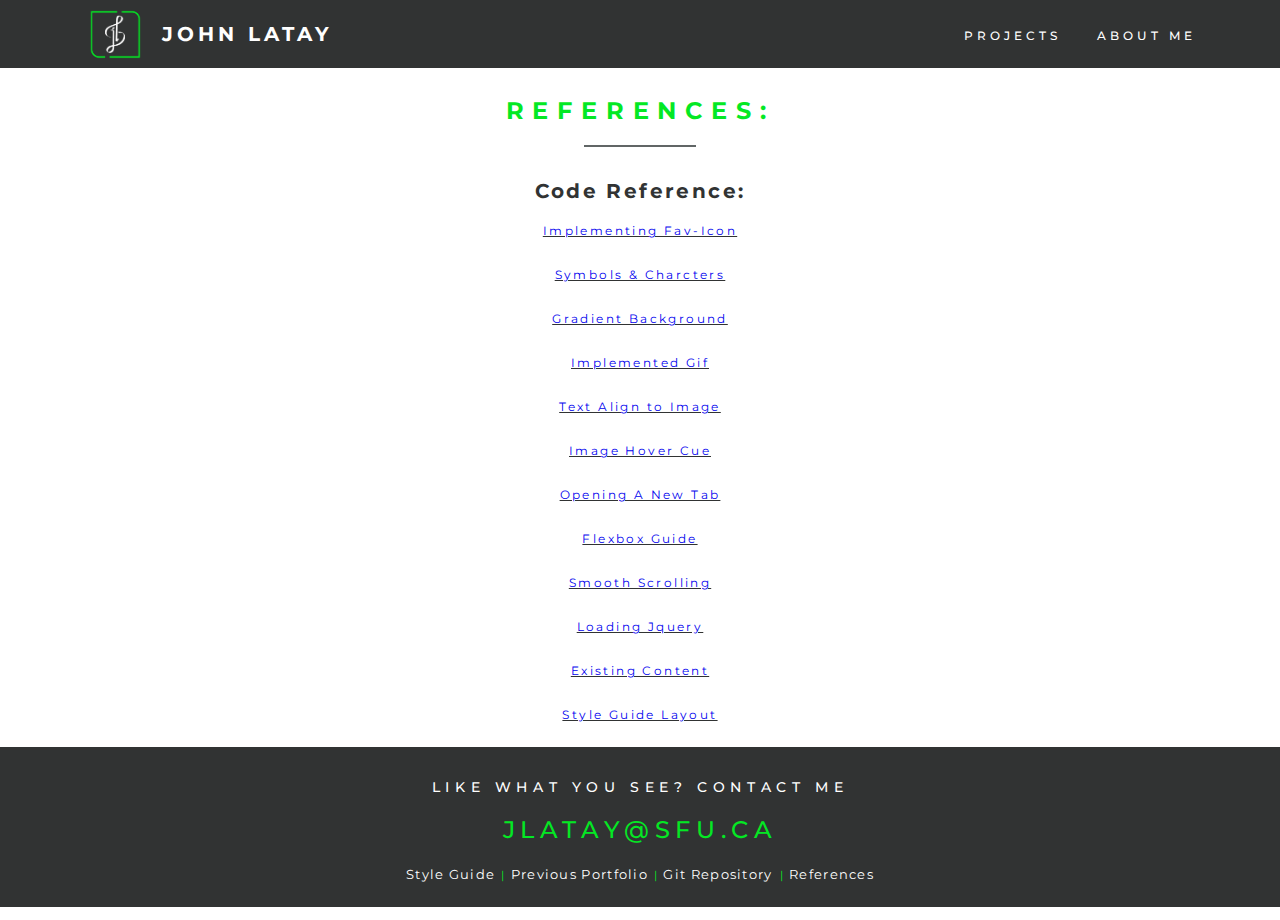
==== commit c2fdc8f0: "added 2 things to reference page" ====
--- a/pub_html/references.html
+++ b/pub_html/references.html
@@ -79,6 +79,12 @@
       <p class="references-content">
         <a href="https://www.w3schools.com/jquery/jquery_get_started.asp" target="_blank"><strong>Loading Jquery</strong></a>
       </p>
+      <p class="references-content">
+        <a href="https://www.john-latay.com/projects/#/stranger-danger-mobile-design/" target="_blank"><strong>Existing Content</strong></a>
+      </p>
+      <p class="references-content">
+        <a href="http://www.sfu.ca/~skl27/iat339/IAT-339-PO2-Team-16/pub_html/styleguide/styleguideIndex.html" target="_blank"><strong>Style Guide Layout</strong></a>
+      </p>
 
   <!--FOOTER SECTION  -->
   <footer class="section-footer">
